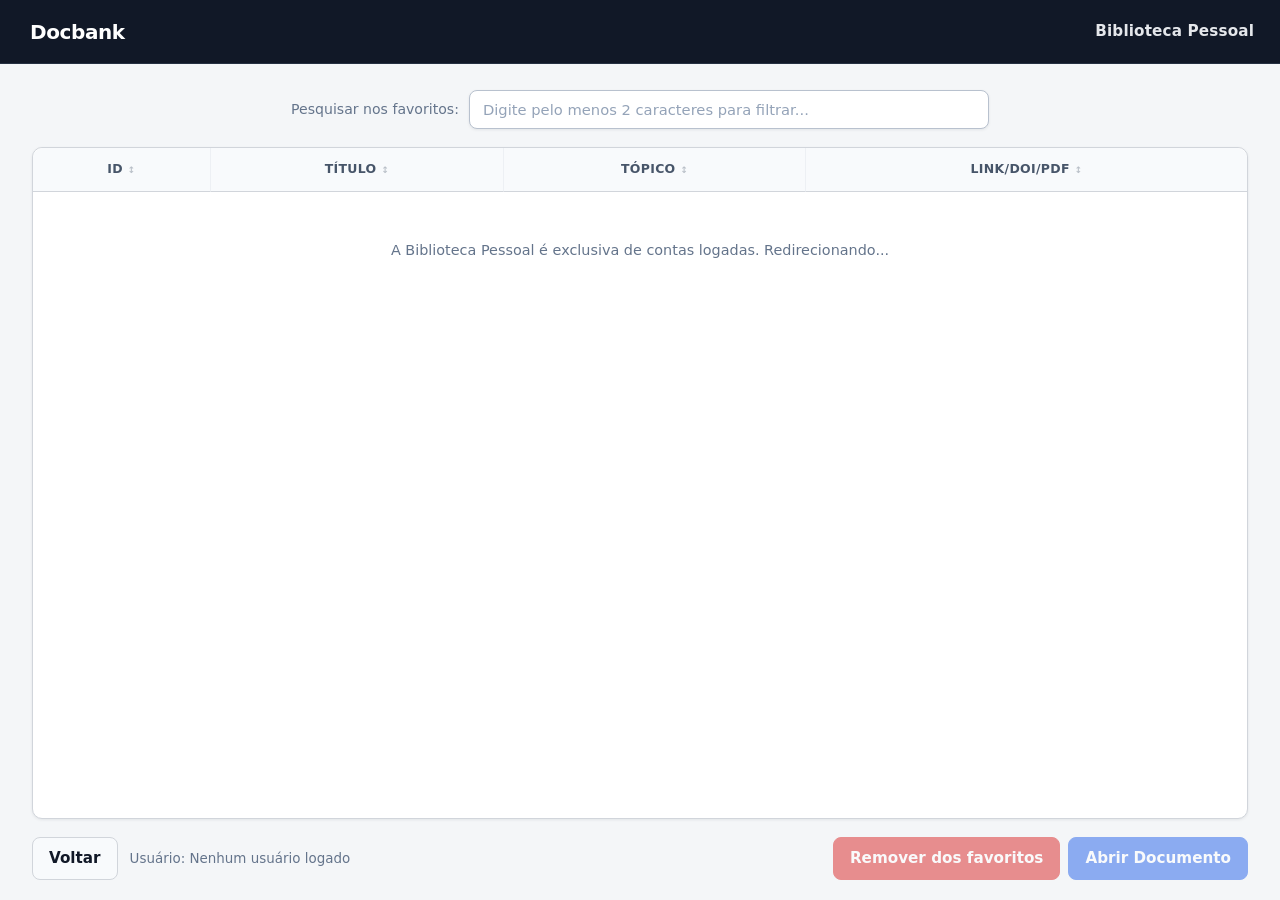
==== docbank/src/main/resources/static/HTML/biblioteca.html @ 8440b830 "Estruturando o projeto para a fundação do backend" ====
<!DOCTYPE html>
<html lang="pt-BR">

<head>
    <meta charset="UTF-8">
    <meta name="viewport" content="width=device-width, initial-scale=1.0">
    <title>Docbank - Biblioteca Pessoal</title>
    <link rel="stylesheet" href="../CSS/style.css">
</head>

<body>
    <header>
        <div class="logo" id="logo-docbank" title="Docbank">Docbank</div>
        <div class="titulo-header">Biblioteca Pessoal</div>
    </header>

    <main>
        <section class="conteudo conteudo-biblioteca">
            <div class="barra-pesquisa">
                <label for="pesquisa">Pesquisar nos favoritos:</label>
                <input type="search" id="pesquisa" placeholder="Digite pelo menos 2 caracteres para filtrar..."
                    autocomplete="off">
            </div>

            <div class="tabela-container">
                <table id="tabela-favoritos">
                    <thead>
                        <tr>
                            <th>ID</th>
                            <th>Título</th>
                            <th>Tópico</th>
                            <th>LINK/DOI/PDF</th>
                        </tr>
                    </thead>
                    <tbody></tbody>
                </table>
                <p class="msg-vazio" id="msg-vazio" style="display:none;"></p>
            </div>
        </section>
    </main>

    <footer class="biblioteca-rodape">
        <button id="btn-voltar" class="btn-secundario" type="button">Voltar</button>
        <span class="info-usuario-rodape" id="info-usuario">Usuário: Nenhum usuário logado</span>
        <div class="grupo-acoes">
            <button id="btn-remover" class="btn-perigo" type="button">Remover dos favoritos</button>
            <button id="btn-abrir" class="btn-primario" type="button">Abrir Documento</button>
        </div>
    </footer>

    <div class="toast" id="toast" role="status"></div>

    <script src="../JS/dados.js"></script>
    <script src="../JS/biblioteca.js"></script>
</body>

</html>
---- docbank/src/main/resources/static/CSS/style.css ----
:root {
    --cor-fundo: #f4f6f8;
    --cor-superficie: #ffffff;

    --cor-cabecalho: #111827;
    --cor-sidebar: #ffffff;

    --cor-borda: #d1d5db;
    --cor-borda-forte: #b8c1ce;

    --cor-texto: #111827;
    --cor-texto-suave: #64748b;
    --cor-texto-fraco: #94a3b8;

    --cor-primaria: #2563eb;
    --cor-primaria-hover: #1d4ed8;
    --cor-primaria-suave: #eff6ff;

    --cor-sucesso: #15803d;
    --cor-sucesso-hover: #166534;
    --cor-sucesso-fundo: #dcfce7;

    --cor-perigo: #dc2626;
    --cor-perigo-hover: #b91c1c;
    --cor-perigo-fundo: #fee2e2;
    --cor-perigo-suave: #fef2f2;

    --cor-aviso: #b45309;
    --cor-aviso-fundo: #fef3c7;

    --cor-info: #0369a1;
    --cor-info-fundo: #e0f2fe;

    --branco: #ffffff;

    --raio: 8px;
    --raio-sm: 6px;
    --raio-md: 8px;
    --raio-lg: 10px;

    --sombra-sm: 0 1px 3px rgba(15, 23, 42, .08);
    --sombra-md: 0 10px 30px rgba(15, 23, 42, .14);

    --transicao: 150ms ease;
}

* {
    margin: 0;
    padding: 0;
    box-sizing: border-box;
    font-family:
        Inter,
        ui-sans-serif,
        system-ui,
        -apple-system,
        BlinkMacSystemFont,
        "Segoe UI",
        Roboto,
        Helvetica,
        Arial,
        sans-serif;
}

html {
    font-size: 16px;
}

body {
    min-height: 100vh;
    display: flex;
    flex-direction: column;

    background: var(--cor-fundo);
    color: var(--cor-texto);

    line-height: 1.5;
}

header {
    min-height: 64px;

    display: flex;
    align-items: center;
    justify-content: space-between;

    padding: 10px 22px;
    gap: 16px;

    background: var(--cor-cabecalho);
    border-bottom: 1px solid #263142;
}

.logo {
    padding: 5px 8px;

    background: transparent;
    color: var(--branco);

    border-radius: var(--raio-sm);

    font-size: 1.25rem;
    font-weight: 700;
    letter-spacing: -0.02em;

    cursor: pointer;
    user-select: none;

    transition:
        background var(--transicao),
        color var(--transicao);
}

.logo:hover {
    background: rgba(255, 255, 255, .08);
}

.titulo-header {
    margin-right: 4px;

    color: #e5e7eb;

    font-size: .95rem;
    font-weight: 600;
    letter-spacing: .01em;
}

.header-acoes {
    display: flex;
    align-items: center;
    gap: 8px;
}

.titulo-secao {
    margin-bottom: 18px;
    color: var(--cor-texto);
    font-size: 1.5rem;
    font-weight: 650;
    letter-spacing: -.02em;
    text-align: center;
}

button {
    display: inline-flex;
    align-items: center;
    justify-content: center;
    gap: 6px;
    min-height: 40px;
    padding: 9px 16px;
    background: var(--cor-superficie);
    color: var(--cor-texto);
    border: 1px solid var(--cor-borda);
    border-radius: var(--raio);
    font: inherit;
    font-size: .95rem;
    font-weight: 600;
    cursor: pointer;
    transition:
        background-color var(--transicao),
        border-color var(--transicao),
        color var(--transicao),
        transform .1s ease;
}

button:hover:not(:disabled) {
    background: #f8fafc;
}

button:active:not(:disabled) {
    transform: translateY(1px);
}

button:disabled {
    opacity: .5;
    cursor: not-allowed;
}

.btn-primario {
    background: var(--cor-primaria);
    border-color: var(--cor-primaria);
    color: var(--branco);
}

.btn-primario:hover:not(:disabled) {
    background: var(--cor-primaria-hover);
    border-color: var(--cor-primaria-hover);
    color: var(--branco);
}

.btn-sucesso {
    background: var(--cor-sucesso);
    border-color: var(--cor-sucesso);
    color: var(--branco);
}

.btn-sucesso:hover:not(:disabled) {
    background: var(--cor-sucesso-hover);
    border-color: var(--cor-sucesso-hover);
    color: var(--branco);
}

.btn-perigo {
    background: var(--cor-perigo);
    border-color: var(--cor-perigo);
    color: var(--branco);
}

.btn-perigo:hover:not(:disabled) {
    background: var(--cor-perigo-hover);
    border-color: var(--cor-perigo-hover);
    color: var(--branco);
}

.btn-secundario {
    background: #f8fafc;
    border-color: var(--cor-borda);
    color: var(--cor-texto);
}

main {
    flex: 1;

    display: flex;

    min-height: 0;
}

nav.sidebar {
    width: 230px;
    flex-shrink: 0;

    display: flex;
    flex-direction: column;

    gap: 8px;
    padding: 18px 14px;

    background: var(--cor-sidebar);

    border-right: 1px solid var(--cor-borda);
}

nav.sidebar button {
    width: 100%;

    background: transparent;
    color: #475569;

    border-color: transparent;
    box-shadow: none;

    font-weight: 500;
    text-align: left;
}

nav.sidebar button:hover:not(:disabled) {
    background: #f1f5f9;
    border-color: #e2e8f0;
    color: var(--cor-texto);
}

.divisor {
    width: 100%;

    margin: 5px 0;

    border: 0;
    border-top: 1px solid #e2e8f0;
}

.info-usuario {
    width: 100%;

    margin-top: auto;
    padding: 14px 8px 8px;

    color: var(--cor-texto-suave);

    border-top: 1px solid #e2e8f0;

    font-size: .84rem;
    font-weight: 500;
    line-height: 1.45;

    overflow-wrap: anywhere;
}

nav.sidebar .info-usuario+#btn-sair {
    width: 100%;
    flex: 0 0 auto;
    align-self: stretch;

    min-height: 36px;
    padding: 8px 10px;

    background: transparent;
    color: #475569;

    border-color: transparent;
    box-shadow: none;

    font-size: .84rem;
    font-weight: 500;

    text-align: left;
}

nav.sidebar .info-usuario+#btn-sair:hover:not(:disabled) {
    background: var(--cor-perigo-suave);
    border-color: #fecaca;
    color: var(--cor-perigo);
}

.conteudo {
    flex: 1;
    min-width: 0;

    display: flex;
    flex-direction: column;

    gap: 18px;
    padding: 28px 32px 18px;
}

.conteudo-biblioteca,
.conteudo-painel {
    padding-top: 26px;
}

.barra-pesquisa {
    display: flex;
    align-items: center;
    justify-content: center;

    gap: 10px;
    flex-wrap: wrap;
}

.barra-pesquisa label {
    color: var(--cor-texto-suave);

    font-size: .88rem;
    font-weight: 500;
}

.barra-pesquisa input {
    width: min(60%, 520px);

    padding: 10px 13px;

    background: var(--cor-superficie);
    color: var(--cor-texto);

    border: 1px solid var(--cor-borda-forte);
    border-radius: var(--raio-md);

    font-size: .92rem;

    box-shadow: var(--sombra-sm);

    transition:
        border-color var(--transicao),
        box-shadow var(--transicao);
}

.barra-pesquisa input:hover {
    border-color: #aeb8c6;
}

.barra-pesquisa input:focus {
    outline: none;

    border-color: var(--cor-primaria);

    box-shadow:
        0 0 0 3px rgba(37, 99, 235, .12);
}

.barra-pesquisa input::placeholder {
    color: var(--cor-texto-fraco);
}

.tabela-container {
    flex: 1;

    min-height: 300px;

    overflow: auto;

    background: var(--cor-superficie);

    border: 1px solid var(--cor-borda);
    border-radius: var(--raio-lg);

    box-shadow: var(--sombra-sm);
}

table {
    width: 100%;

    border-collapse: separate;
    border-spacing: 0;

    font-size: .9rem;
}

thead th {
    position: sticky;
    top: 0;

    padding: 12px 14px;

    background: #f8fafc;
    color: #475569;

    border-bottom: 1px solid var(--cor-borda);

    font-size: .78rem;
    font-weight: 700;
    letter-spacing: .025em;
    text-align: center;
    text-transform: uppercase;

    cursor: pointer;
    user-select: none;
    white-space: nowrap;
}

thead th:first-child {
    border-top-left-radius: var(--raio-lg);
}

thead th:last-child {
    border-top-right-radius: var(--raio-lg);
}

thead th+th {
    border-left: 1px solid #edf0f4;
}

thead th:hover {
    background: #f1f5f9;
}

thead th .seta-ord {
    margin-left: 5px;

    font-size: .72em;
    opacity: .35;
}

thead th.ordenado {
    background: #eff6ff;
    color: #1d4ed8;
}

thead th.ordenado .seta-ord {
    opacity: 1;
}

tbody td {
    padding: 11px 14px;

    color: #334155;

    border-bottom: 1px solid #edf0f4;

    text-align: center;
    vertical-align: middle;
}

tbody tr {
    cursor: pointer;

    transition:
        background var(--transicao);
}

tbody tr:hover {
    background: #f8fafc;
}

tbody tr:last-child td {
    border-bottom: 0;
}

tbody tr.selecionada {
    background: var(--cor-primaria-suave);
}

tbody tr.selecionada td {
    color: #1e40af;
}

td a {
    color: var(--cor-primaria);

    font-weight: 500;
    text-decoration: none;
}

td a:hover {
    text-decoration: underline;
}

.msg-vazio {
    padding: 48px 20px;

    color: var(--cor-texto-suave);

    font-size: .9rem;
    text-align: center;
}

footer.acoes-rodape,
footer.biblioteca-rodape {
    display: flex;
    align-items: center;

    gap: 12px;

    padding: 0 32px 20px;
}

footer.acoes-rodape {
    flex-wrap: wrap;
}

footer.biblioteca-rodape {
    justify-content: flex-start;
    flex-wrap: nowrap;

    width: 100%;
}

footer.biblioteca-rodape>button {
    flex: 0 0 auto;
}

.grupo-acoes {
    display: flex;
    align-items: center;

    gap: 8px;

    margin-left: auto;

    flex-wrap: wrap;
}

footer.biblioteca-rodape .grupo-acoes {
    flex: 0 0 auto;
}

footer.acoes-rodape button,
footer.biblioteca-rodape button {
    white-space: nowrap;
}

.info-usuario-rodape {
    flex: 0 1 auto;

    max-width: 280px;

    color: var(--cor-texto-suave);

    font-size: .84rem;

    white-space: nowrap;
    overflow: hidden;
    text-overflow: ellipsis;
}

.modal-fundo {
    position: fixed;
    inset: 0;

    z-index: 100;

    display: none;
    align-items: center;
    justify-content: center;

    padding: 20px;

    background: rgba(15, 23, 42, .55);

    backdrop-filter: blur(2px);
}

.modal-fundo.aberto {
    display: flex;
}

.modal {
    width: min(440px, 100%);
    max-height: calc(100vh - 40px);

    overflow: auto;

    padding: 24px;

    background: var(--cor-superficie);

    border: 1px solid var(--cor-borda);
    border-radius: 12px;

    box-shadow: var(--sombra-md);
}

.modal-largo {
    width: min(700px, 100%);
}

.modal h2 {
    margin-bottom: 20px;

    color: var(--cor-texto);

    font-size: 1.2rem;
    font-weight: 650;
    letter-spacing: -.01em;
}

.modal-acoes {
    display: flex;
    align-items: center;
    justify-content: flex-end;

    gap: 8px;
    margin-top: 20px;
    padding-top: 16px;

    border-top: 1px solid #edf0f4;
}

.modal-acoes-admin {
    align-items: center;
    justify-content: space-between;
    gap: 12px;
    flex-wrap: nowrap;
}

.modal-acoes-admin .grupo-acoes {
    gap: 8px;
    margin-left: auto;
    flex-wrap: nowrap;
}

.modal-confirm p {
    color: #475569;

    font-size: .92rem;
    line-height: 1.6;
}

.campo {
    display: flex;
    flex-direction: column;

    gap: 6px;
    margin-bottom: 16px;
}

.campo label {
    color: #374151;

    font-size: .84rem;
    font-weight: 600;
}

.campo input {
    width: 100%;
    padding: 10px 12px;
    background: var(--branco);
    color: var(--cor-texto);
    border: 1px solid var(--cor-borda-forte);
    border-radius: var(--raio-md);
    font-size: .92rem;
    transition:
        border-color var(--transicao),
        box-shadow var(--transicao);
}

.campo input:hover {
    border-color: #aeb8c6;
}

.campo input:focus {
    outline: none;
    border-color: var(--cor-primaria);
    box-shadow:
        0 0 0 3px rgba(37, 99, 235, .12);
}

.campo input::placeholder {
    color: var(--cor-texto-fraco);
}

.campo .dica {
    color: var(--cor-texto-suave);

    font-size: .76rem;
    line-height: 1.4;
}

.campo .erro {
    display: none;

    color: var(--cor-perigo);

    font-size: .77rem;
    line-height: 1.4;
}

.campo.invalido input {
    background: #fffafa;
    border-color: #ef4444;
    box-shadow:
        0 0 0 3px rgba(220, 38, 38, .08);
}

.campo.invalido .erro {
    display: block;
}

.escolha-tipo {
    display: flex;
    align-items: stretch;
    justify-content: flex-start;

    gap: 10px;
    margin-top: 4px;

    flex-wrap: wrap;
}

.escolha-tipo label {
    flex: 0 0 auto;

    display: inline-flex;
    align-items: center;

    gap: 8px;
    padding: 9px 12px;

    background: #f8fafc;
    color: #475569;

    border: 1px solid var(--cor-borda);
    border-radius: var(--raio-md);

    font-size: .88rem;
    font-weight: 500;

    cursor: pointer;

    transition:
        background var(--transicao),
        border-color var(--transicao),
        color var(--transicao);
}

.escolha-tipo label:hover {
    background: #f1f5f9;
    border-color: #aeb8c6;
}

.escolha-tipo label:has(input:checked) {
    background: var(--cor-primaria-suave);
    border-color: #93c5fd;
    color: #1d4ed8;
}

.escolha-tipo input[type="radio"] {
    appearance: none;

    flex: 0 0 auto;

    width: 16px;
    height: 16px;
    margin: 0;

    display: grid;
    place-content: center;

    border: 1px solid #aeb8c6;
    border-radius: 50%;

    cursor: pointer;
}

.escolha-tipo input[type="radio"]::before {
    content: "";

    width: 8px;
    height: 8px;

    background: var(--cor-primaria);

    border-radius: 50%;

    transform: scale(0);

    transition: transform var(--transicao);
}

.escolha-tipo input[type="radio"]:checked {
    border-color: var(--cor-primaria);
}

.escolha-tipo input[type="radio"]:checked::before {
    transform: scale(1);
}

input[type="file"] {
    padding: 8px;

    background: #f8fafc;
    color: var(--cor-texto-suave);

    border: 1px dashed #b8c1ce;
    border-radius: var(--raio-md);

    cursor: pointer;
}

input[type="file"]:hover {
    background: var(--cor-primaria-suave);
    border-color: var(--cor-primaria);
}

input[type="file"]::file-selector-button {
    margin-right: 10px;
    padding: 6px 10px;

    background: var(--branco);
    color: var(--cor-texto);

    border: 1px solid var(--cor-borda-forte);
    border-radius: 6px;

    font-size: .8rem;

    cursor: pointer;
}

.campo.invalido input[type="file"] {
    border-color: #ef4444;
}

.modal .opcoes-nivel {
    display: flex;
    flex-direction: column;

    gap: 8px;
    margin: 12px 0 6px;
}

.modal .opcoes-nivel button {
    width: 100%;

    padding: 11px 13px;

    box-shadow: none;

    text-align: left;
}

.modal .senha-nivel {
    display: none;

    margin-top: 14px;
}

.modal .senha-nivel.visivel {
    display: block;
}

.modal .msg-modal {
    min-height: 1.2em;
    margin-top: 8px;

    color: var(--cor-perigo);

    font-size: .8rem;
}

.tabela-admin {
    min-height: 180px;
    max-height: 320px;

    margin-bottom: 14px;
}

.status {
    display: inline-flex;
    align-items: center;
    justify-content: center;

    min-width: 88px;

    padding: 4px 9px;

    border: 1px solid transparent;
    border-radius: 999px;

    font-size: .78rem;
    font-weight: 700;
    line-height: 1.2;

    white-space: nowrap;
}

.status-normal {
    color: var(--cor-info);
    background: var(--cor-info-fundo);
    border-color: #7dd3fc;
}

.status-suspenso {
    color: var(--cor-perigo);
    background: var(--cor-perigo-fundo);
    border-color: #fca5a5;
}

.toast {
    position: fixed;
    left: 50%;
    bottom: 22px;

    z-index: 200;

    padding: 11px 16px;

    background: #1f2937;
    color: var(--branco);

    border: 1px solid rgba(255, 255, 255, .08);
    border-radius: 8px;

    box-shadow:
        0 8px 24px rgba(15, 23, 42, .18);

    font-size: .87rem;

    opacity: 0;
    pointer-events: none;

    transform:
        translateX(-50%) translateY(18px);

    transition:
        opacity 180ms ease,
        transform 180ms ease;
}

.toast.visivel {
    opacity: 1;

    transform:
        translateX(-50%) translateY(0);
}

.toast.erro {
    background: #991b1b;
}

body.pagina-auth {
    flex-direction: row;

    min-height: 100vh;

    background: #0f172a;
}

.pagina-auth .barra-lateral {
    width: 72px;
    flex: 0 0 72px;

    position: relative;

    background: #0f172a;
}

.pagina-auth .barra-lateral.barra-direita {
    background: #0f172a;
    border: 0;
}

.pagina-auth .faixa-branca {
    flex: 1;

    display: flex;
    flex-direction: column;
    align-items: center;

    position: relative;

    padding:
        clamp(42px, 8vh, 80px) 32px 110px;

    background: #f8fafc;

    overflow: auto;
}

.pagina-auth h1 {
    width: min(420px, 100%);

    align-self: center;

    margin:
        0 auto 38px;

    padding: 0;

    color: #111827;

    font-size: clamp(2rem, 3vw, 2.6rem);
    font-weight: 650;
    letter-spacing: -.035em;

    text-align: left;
}

.pagina-auth form {
    width: min(420px, 100%);

    display: flex;
    flex-direction: column;

    gap: 22px;

    margin:
        0 auto;
}

.pagina-auth .campo {
    margin-bottom: 0;

    gap: 7px;
}

.pagina-auth .campo label {
    color: #334155;

    font-size: .92rem;
    font-weight: 600;
}

.pagina-auth .campo input {
    padding: 12px 13px;

    background: #ffffff;

    font-size: .95rem;
}

.pagina-auth .campo .dica {
    color: #64748b;

    font-size: .77rem;
}

.pagina-auth .campo .erro {
    font-size: .78rem;
}

.pagina-auth .marca {
    position: absolute;
    left: 50%;
    bottom: 18px;

    display: flex;
    align-items: center;
    justify-content: center;

    width: 42px;
    height: 42px;

    transform: translateX(-50%);

    background: #1e293b;
    color: #ffffff;

    border: 1px solid #334155;
    border-radius: 8px;

    font-size: .95rem;
    font-weight: 700;

    cursor: pointer;
    user-select: none;

    box-shadow:
        0 4px 12px rgba(0, 0, 0, .18);

    transition:
        background var(--transicao),
        border-color var(--transicao);
}

.pagina-auth .marca:hover {
    background: #334155;
    border-color: #475569;
}

.pagina-auth .rodape-form {
    position: absolute;

    left: clamp(28px, 8vw, 110px);
    right: clamp(28px, 8vw, 110px);
    bottom: 22px;

    display: flex;
    align-items: center;
    justify-content: space-between;

    gap: 12px;
}

.pagina-auth .rodape-form button {
    min-width: 140px;

    padding: 10px 18px;

    font-size: .9rem;
}

@media (max-width: 900px) {
    nav.sidebar {
        width: 200px;
    }

    .conteudo {
        padding-left: 22px;
        padding-right: 22px;
    }

    footer.acoes-rodape,
    footer.biblioteca-rodape {
        padding-left: 22px;
        padding-right: 22px;
    }

    .barra-pesquisa input {
        width: min(100%, 460px);
    }
}

@media (max-width: 800px) {
    main {
        flex-direction: column;
    }

    nav.sidebar {
        width: 100%;

        flex-direction: row;
        flex-wrap: wrap;

        padding: 10px;
    }

    nav.sidebar button {
        width: auto;
        flex: 1 1 180px;

        text-align: center;
    }

    nav.sidebar .info-usuario {
        width: 100%;

        margin-top: 4px;

        border-top: 1px solid #e2e8f0;

        text-align: left;
    }

    nav.sidebar .info-usuario+#btn-sair {
        width: 100%;
        flex: 0 0 auto;

        text-align: center;
    }

    .conteudo {
        padding: 20px 16px 16px;
    }

    footer.acoes-rodape,
    footer.biblioteca-rodape {
        gap: 8px 12px;

        padding:
            0 16px 16px;
    }

    footer.biblioteca-rodape {
        flex-wrap: wrap;
    }

    footer.biblioteca-rodape .info-usuario-rodape {
        order: 3;

        width: 100%;
        max-width: none;

        white-space: normal;
    }

    footer.biblioteca-rodape .grupo-acoes,
    footer.acoes-rodape .grupo-acoes {
        width: 100%;

        margin-left: 0;

        order: 4;
    }

    footer.biblioteca-rodape .grupo-acoes button,
    footer.acoes-rodape .grupo-acoes button {
        flex: 1 1 0;
    }
}

@media (max-width: 600px) {
    body.pagina-auth {
        background: #f8fafc;
    }

    .pagina-auth .barra-lateral {
        width: 18px;
        flex-basis: 18px;
    }

    .pagina-auth .barra-lateral.barra-direita {
        display: none;
    }

    .pagina-auth .faixa-branca {
        padding:
            40px 24px 105px;
    }

    .pagina-auth h1 {
        width: min(420px, 100%);

        align-self: flex-start;

        margin-bottom: 30px;

        font-size: 2rem;

        text-align: left;
    }

    .pagina-auth form {
        width: 100%;

        gap: 18px;
    }

    .pagina-auth .rodape-form {
        left: 24px;
        right: 24px;
        bottom: 18px;

        flex-direction: row;
    }

    .pagina-auth .rodape-form button {
        min-width: 0;

        flex: 1;
    }

    .pagina-auth .marca {
        display: none;
    }

    .modal-fundo {
        padding: 12px;
    }

    .modal {
        padding: 20px;

        border-radius: 10px;
    }
}

@media (max-width: 430px) {
    header {
        padding: 9px 12px;
    }

    .logo {
        font-size: 1.1rem;
    }

    .titulo-header {
        font-size: .82rem;
    }

    .header-acoes {
        gap: 5px;
    }

    .header-acoes button {
        padding: 8px 10px;

        font-size: .82rem;
    }

    .barra-pesquisa {
        flex-direction: column;
        align-items: stretch;
    }

    .barra-pesquisa input {
        width: 100%;
    }

    footer.acoes-rodape,
    footer.biblioteca-rodape {
        padding-left: 12px;
        padding-right: 12px;
    }

    .pagina-auth .faixa-branca {
        padding:
            32px 18px 100px;
    }

    .pagina-auth .rodape-form {
        left: 18px;
        right: 18px;
    }
}
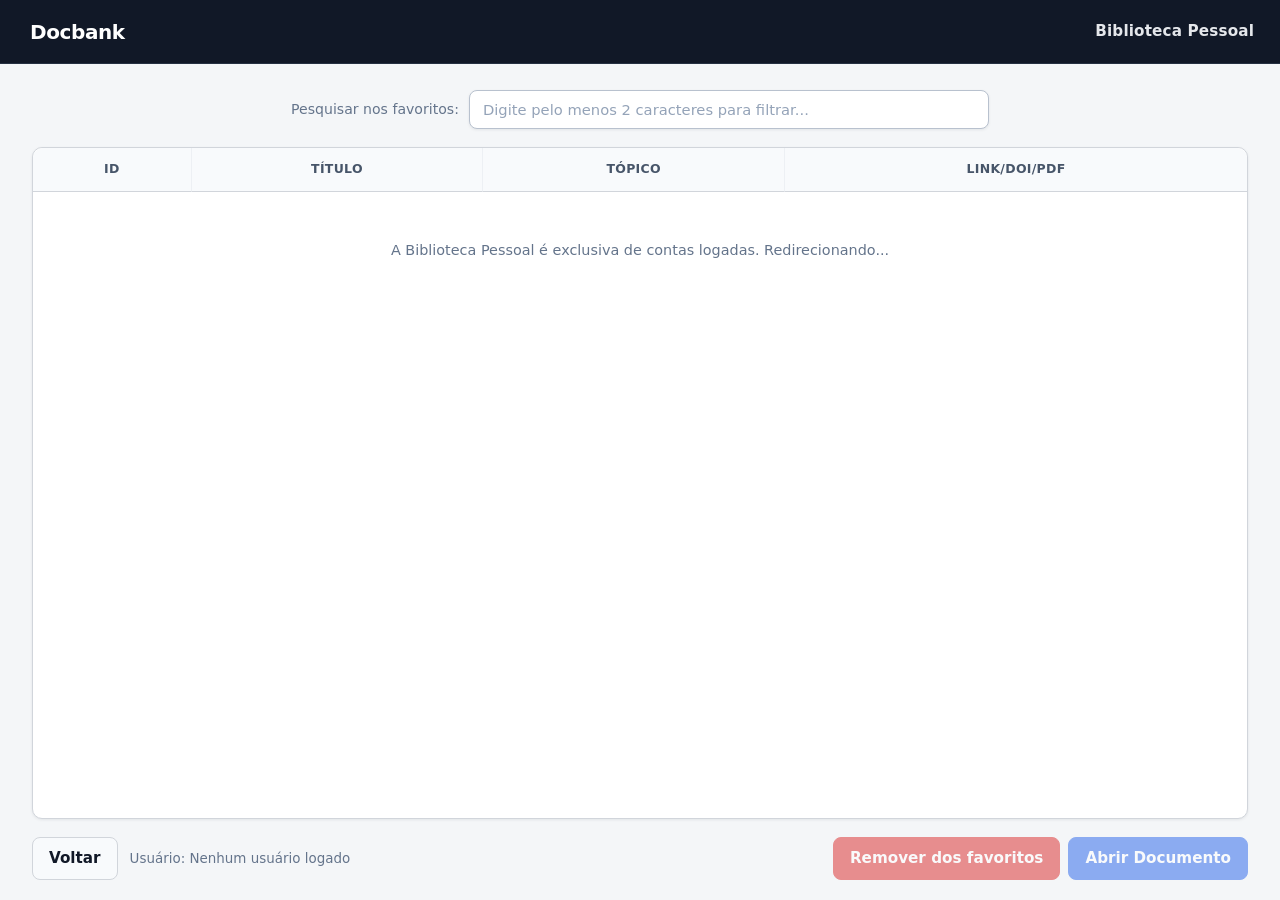
==== commit 94c363dc: "Finalizando implementação do backend na biblioteca de usuário" ====
--- a/docbank/src/main/resources/static/HTML/biblioteca.html
+++ b/docbank/src/main/resources/static/HTML/biblioteca.html
@@ -50,7 +50,6 @@
 
     <div class="toast" id="toast" role="status"></div>
 
-    <script src="../JS/dados.js"></script>
     <script src="../JS/biblioteca.js"></script>
 </body>
 
